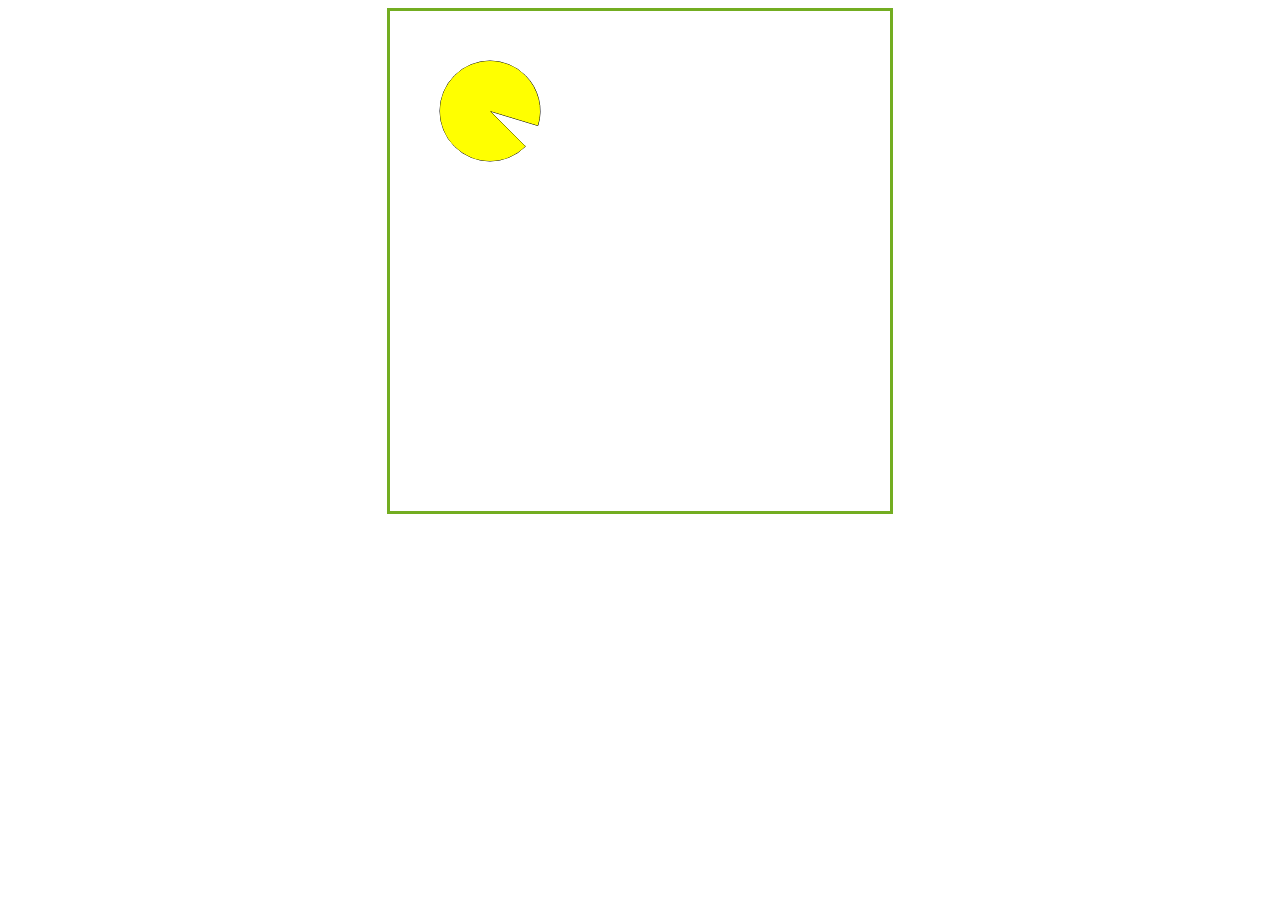
==== index.html @ ba71ea7f "Add files via upload" ====
<!DOCTYPE html>
<html>
<head>
  <meta charset="utf-8">
  <meta name="viewport" content="width=device-width">
  <title>PROJET KAROUIA GARNIER</title>
<link href= "style.css" rel = "stylesheet">
</head>
<body>
<canvas id="Canvas" width="500" height="500"> </canvas>
<script src= "PacBOMB.js" ></script>
</body>
</html>
---- style.css ----
#Canvas {
    border: 3px solid #73AD21;    
    padding-left: 0;
    padding-right: 0;
    margin-left: auto;
    margin-right: auto;
    display: block;
};
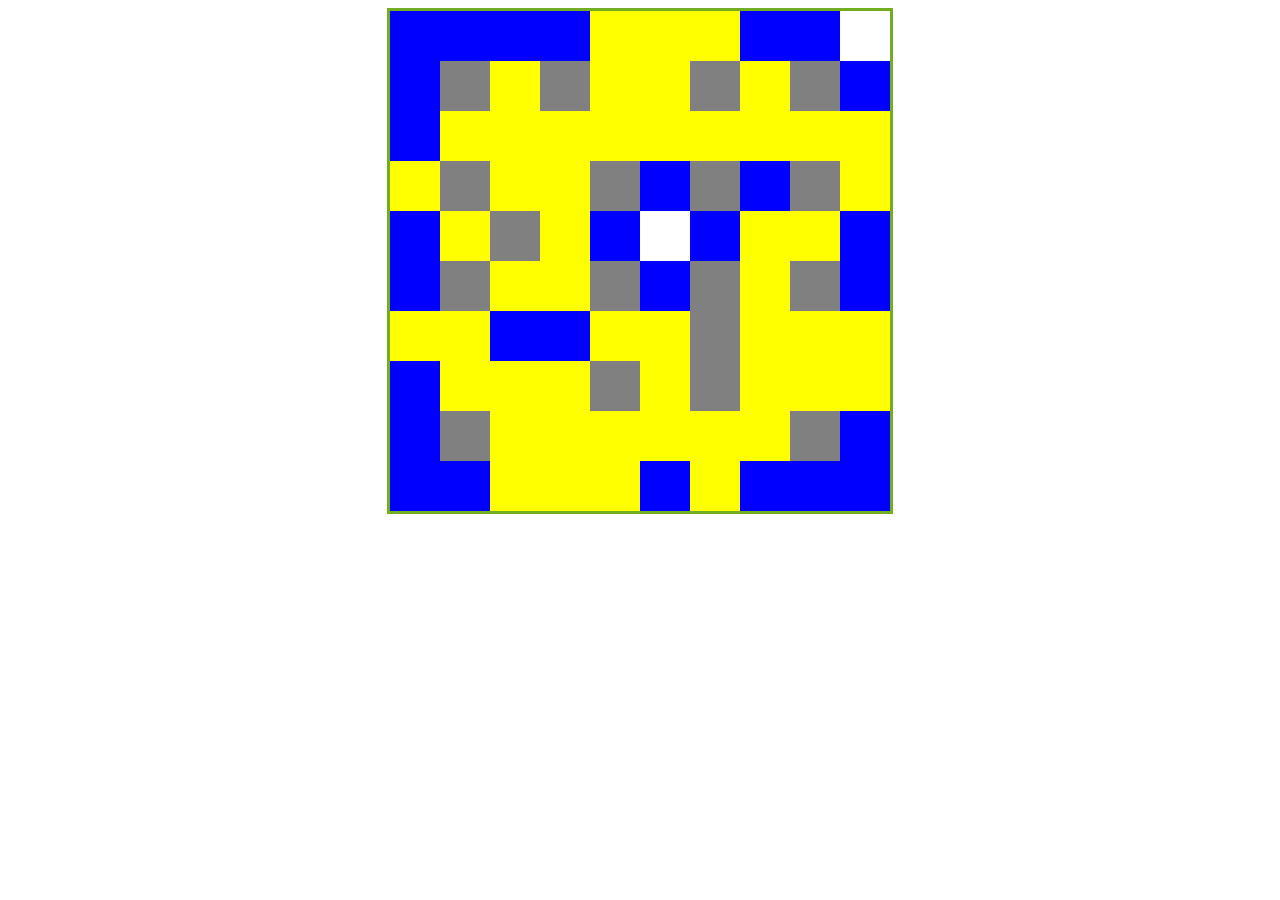
==== commit d69d3075: "maj deplacement" ====
--- a/index.html
+++ b/index.html
@@ -9,5 +9,6 @@
 <body>
 <canvas id="Canvas" width="500" height="500"> </canvas>
 <script src= "PacBOMB.js" ></script>
+
 </body>
 </html>